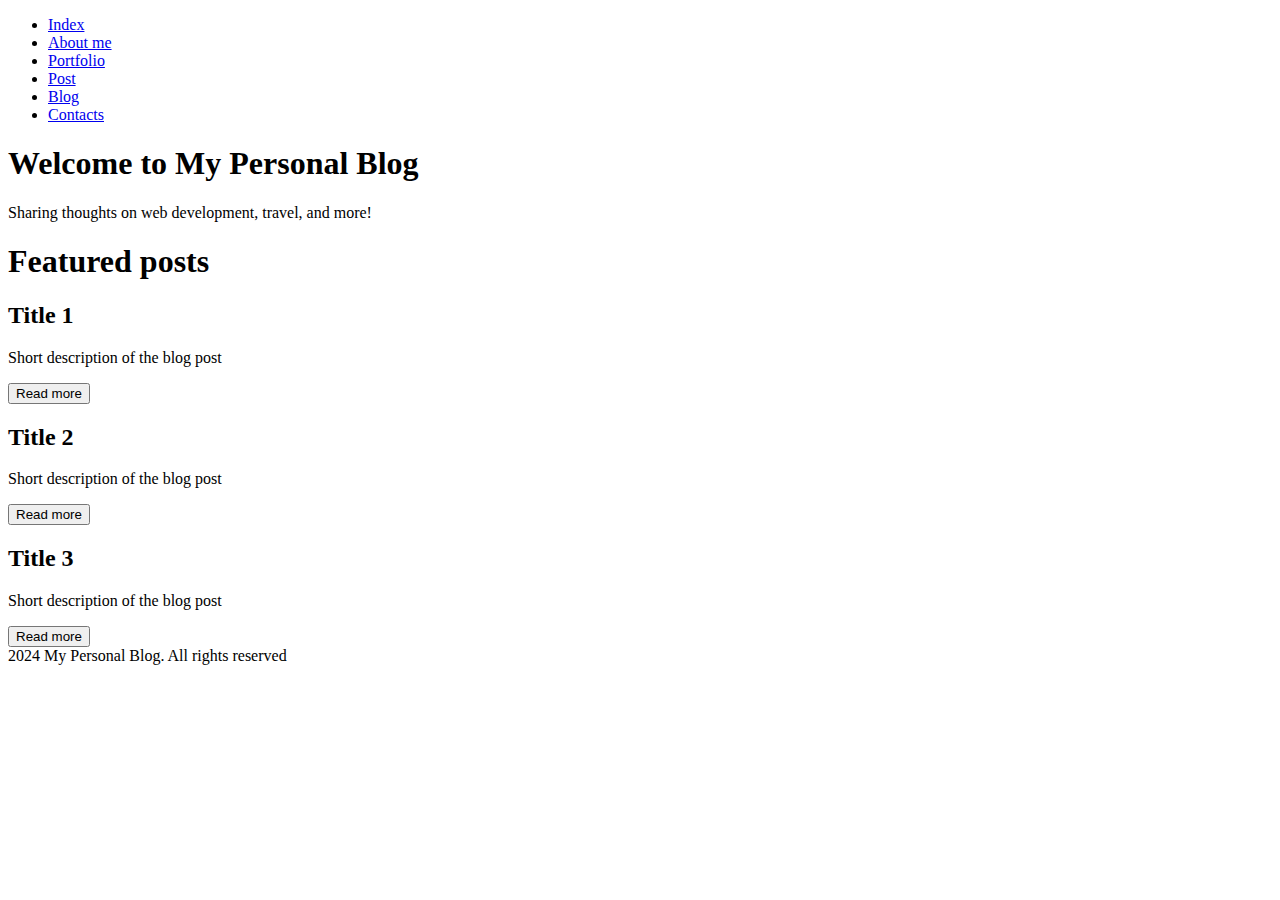
==== Assignment 1/index.html @ d9fe260b "Add files via upload" ====
<!DOCTYPE html>
<html lang="en">
<head>
    <meta charset="UTF-8">
    <title>Title</title>
</head>
<body>
<nav>
    <ul>
        <li><a href="index.html">Index</a></li>
        <li><a href="about.html">About me</a></li>
        <li><a href="portfolio.html">Portfolio</a></li>
        <li><a href="post.html">Post</a></li>
        <li><a href="blog.html">Blog</a></li>
        <li><a href="contact.html">Contacts</a></li>
    </ul>
</nav>
<h1>Welcome to My Personal Blog</h1>
<p>Sharing thoughts on web development, travel, and more!</p>
<h1>Featured posts</h1>
<h2>Title 1</h2>
<p>Short description of the blog post</p>
<button type="button">Read more</button>
<h2>Title 2</h2>
<p>Short description of the blog post</p>
<button type="button">Read more</button>
<h2>Title 3</h2>
<p>Short description of the blog post</p>
<button type="button">Read more</button>
</body>
<footer>2024 My Personal Blog. All rights reserved </footer>
</html>
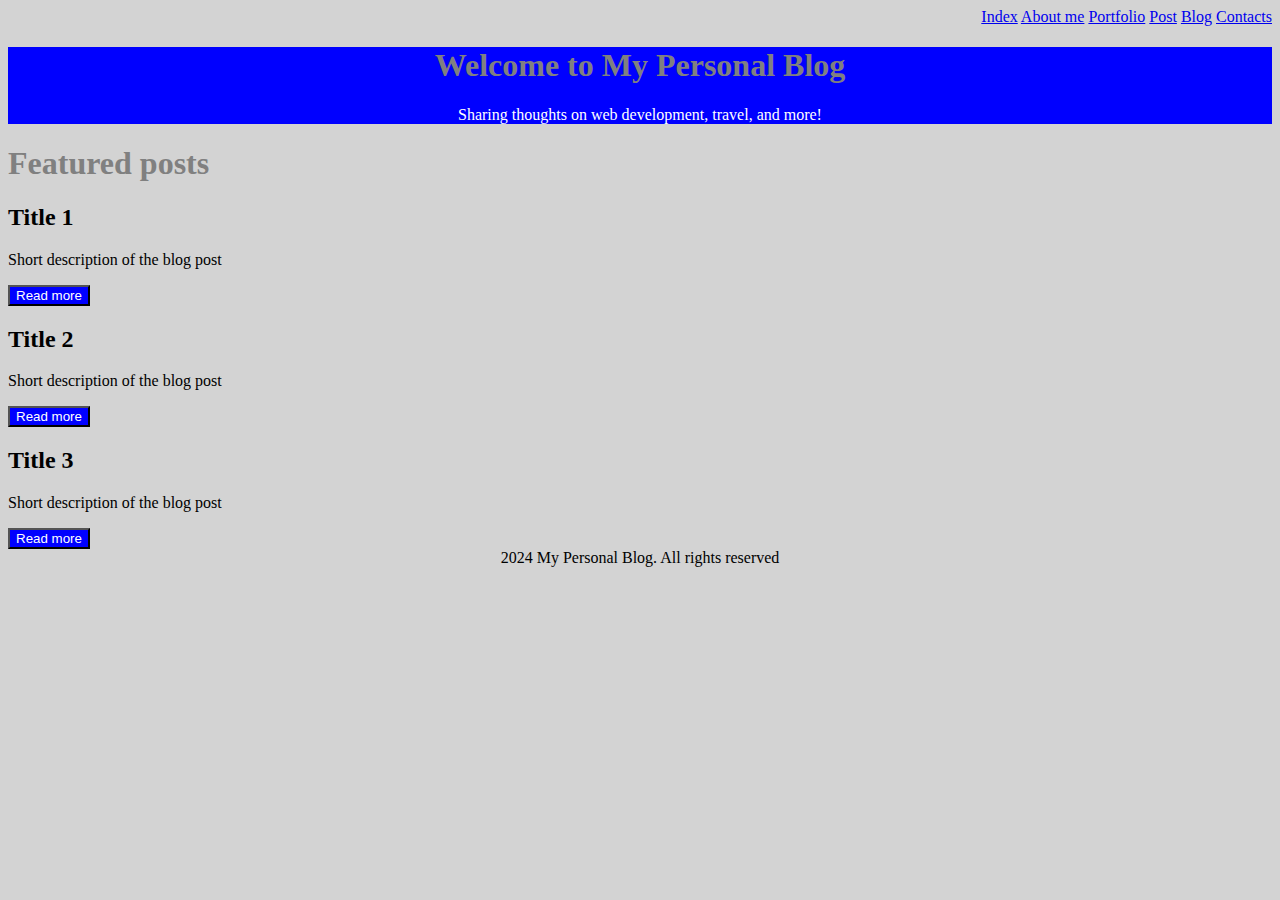
==== commit f28ecf31: "Add files via upload" ====
--- a/Assignment 1/index.html
+++ b/Assignment 1/index.html
@@ -3,24 +3,26 @@
 <head>
     <meta charset="UTF-8">
     <title>Title</title>
+    <link href="css/styles.css" rel="stylesheet"/>
+
 </head>
 <body>
 <nav>
-    <ul>
-        <li><a href="index.html">Index</a></li>
-        <li><a href="about.html">About me</a></li>
-        <li><a href="portfolio.html">Portfolio</a></li>
-        <li><a href="post.html">Post</a></li>
-        <li><a href="blog.html">Blog</a></li>
-        <li><a href="contact.html">Contacts</a></li>
-    </ul>
+
+        <a href="index.html">Index</a>
+        <a href="about.html">About me</a>
+        <a href="portfolio.html">Portfolio</a>
+        <a href="post.html">Post</a>
+        <a href="blog.html">Blog</a>
+        <a href="contact.html">Contacts</a>
+
 </nav>
-<h1>Welcome to My Personal Blog</h1>
-<p>Sharing thoughts on web development, travel, and more!</p>
+<div><h1>Welcome to My Personal Blog</h1>
+<p>Sharing thoughts on web development, travel, and more!</p></div>
 <h1>Featured posts</h1>
-<h2>Title 1</h2>
+<slot><h2>Title 1</h2>
 <p>Short description of the blog post</p>
-<button type="button">Read more</button>
+<button type="button">Read more</button></slot>
 <h2>Title 2</h2>
 <p>Short description of the blog post</p>
 <button type="button">Read more</button>
@@ -28,5 +30,6 @@
 <p>Short description of the blog post</p>
 <button type="button">Read more</button>
 </body>
-<footer>2024 My Personal Blog. All rights reserved </footer>
+<footer>
+        2024 My Personal Blog. All rights reserved </footer>
 </html>--- a/Assignment 1/css/styles.css
+++ b/Assignment 1/css/styles.css
@@ -0,0 +1,25 @@
+div {
+    background-color: blue;
+    color: white;
+    text-align: center;
+}
+
+nav {
+    text-align: right;
+}
+
+button {
+    background-color: blue;
+    color: white;
+}
+body {
+    background-color: lightgray;
+}
+h1{
+    text-align: justify-all;
+    color: gray;
+}
+
+footer {
+    text-align: center;
+}